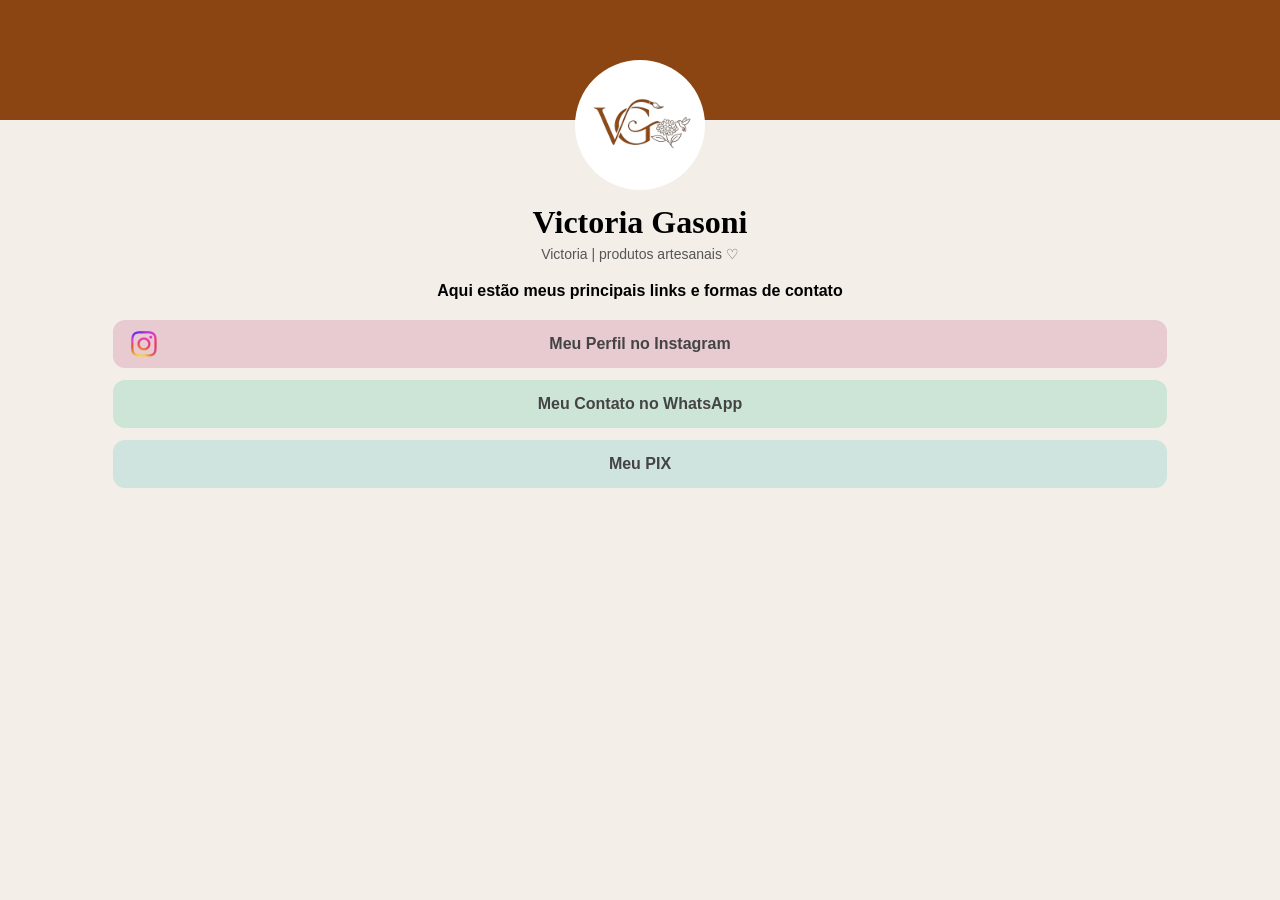
==== CL260103/index.html @ f02f9999 "Update contact links and improve descriptions" ====
<!DOCTYPE html>
<html lang="pt-BR">
<head>
  <meta charset="UTF-8">
  <meta name="viewport" content="width=device-width, initial-scale=1.0">
  <title>Contatos - Victoria Gasoni</title>

  <link rel="stylesheet" href="css/style.css">
</head>

<body>

  <div class="topo"></div>

  <div class="perfil">
    <img src="victoriaGasoni.png" alt="logo">
  </div>

  <h1>Victoria Gasoni</h1>
  <div class="subtitulo">Victoria | produtos artesanais ♡</div>

  <div class="descricao">
    Aqui estão meus principais links e formas de contato
  </div>

  <a class="botao insta" href="https://www.instagram.com/atelie_victoriagasoni?igsh=MXh3Z2dzeW93eDNkMw%3D%3D" target="_blank">
    <img src="../img/icone-instagram.png" class="icone">
    Meu Perfil no Instagram
  </a>

  <a class="botao whats" href="https://wa.me/qr/C2I7RIZPH57IA1" target="_blank">
    Meu Contato no WhatsApp
  </a>

  <div class="botao pix" onclick="copiarPix()">
    Meu PIX
  </div>
<!--
  <a class="botao wifi" href="#">
    Meu Wi-Fi
  </a>

  <a class="botao endereco" href="https://maps.google.com" target="_blank">
    Meu Endereço
  </a>
-->
  <div id="msg"></div>

  <script>
    function copiarPix() {
      const pix = "00020126330014br.gov.bcb.pix0111159741777705204000053039865802BR5925VICTORIA LORENA GASONI DE6008ARARUAMA62070503***63049F8E";
      navigator.clipboard.writeText(pix);
      document.getElementById("msg").innerText = "Código Pix copiado!";
    }
  </script>

</body>
</html>
---- CL260103/css/style.css ----
body {
  margin: 0;
  font-family: Arial, sans-serif;
  background-color: #f4eee9;
  text-align: center;
}

.topo {
  background-color: #8B4513;
  height: 120px;
}

.perfil {
  margin-top: -60px;
}

.perfil img {
  width: 120px;
  height: 120px;
  border-radius: 50%;
  background: white;
  padding: 5px;
  object-fit: cover;
}

h1 {
  margin: 10px 0 5px;
  font-family: cursive;
}

.subtitulo {
  color: #555;
  font-size: 14px;
}

.descricao {
  margin: 20px;
  font-weight: bold;
}

.botao {
  position: relative;
  display: flex;
  align-items: center;
  justify-content: center; /* mantém o texto central */
  margin: 12px auto;
  width: 80%;
  padding: 15px;
  border-radius: 12px;
  text-decoration: none;
  color: #444;
  font-weight: bold;
  font-size: 16px;
}

.icone {
  position: absolute;
  left: 15px;
  width: 32px;
  height: 32px;
}

.insta { background: #e8cbd0; }
.whats { background: #cde5d6; }
.pix { background: #cfe3df; }
.wifi { background: #cde1ef; }
.endereco { background: #ddd0e6; }

.botao:hover {
  opacity: 0.9;
}

#msg {
  margin-top: 10px;
  color: green;
  font-size: 14px;
}
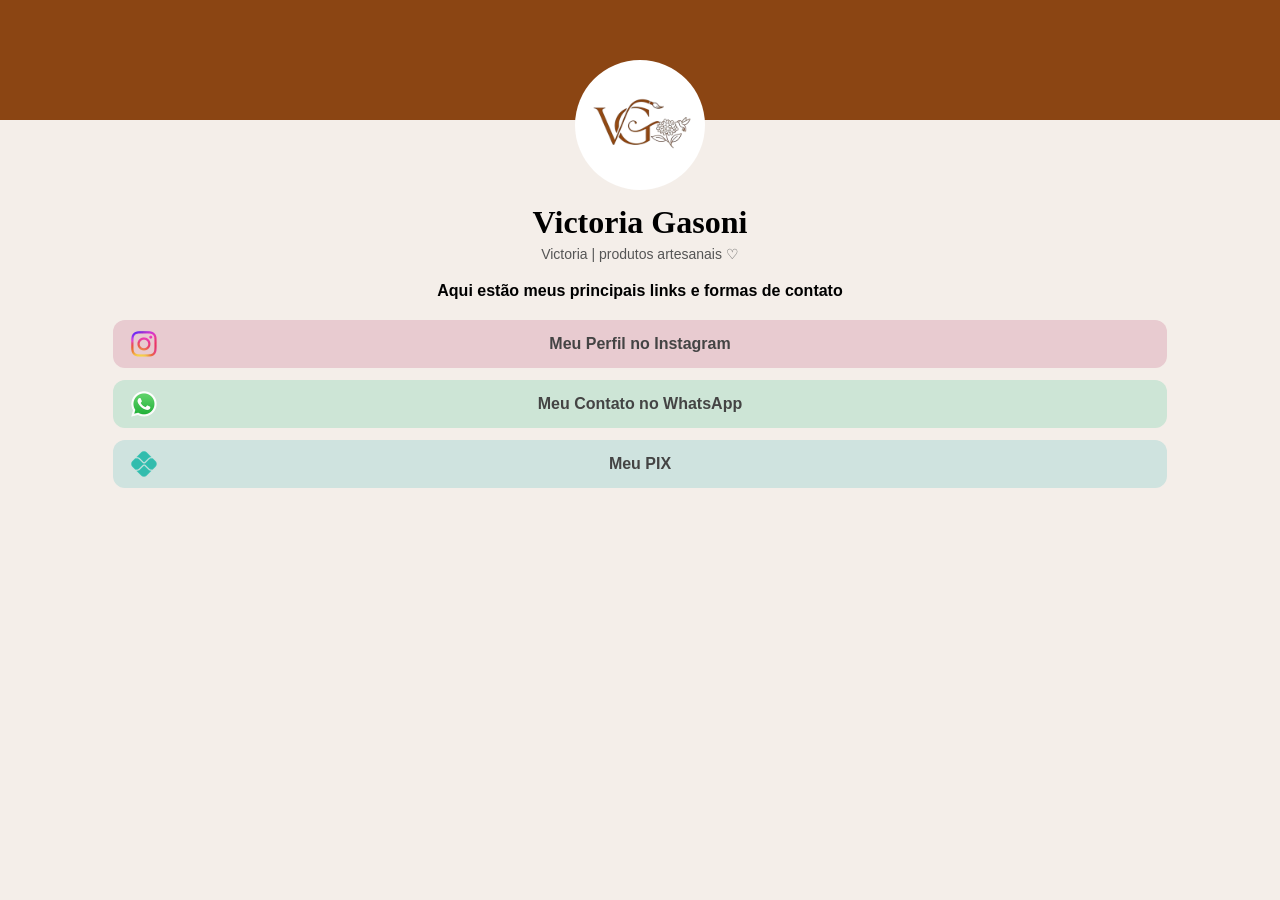
==== commit c5fc9cac: "Fix HTML formatting and update button links" ====
--- a/CL260103/index.html
+++ b/CL260103/index.html
@@ -29,10 +29,12 @@
   </a>
 
   <a class="botao whats" href="https://wa.me/qr/C2I7RIZPH57IA1" target="_blank">
+    <img src="../img/icone-whatsapp.png" class="icone">
     Meu Contato no WhatsApp
   </a>
 
   <div class="botao pix" onclick="copiarPix()">
+    <img src="../img/icone-pix.png" class="icone">
     Meu PIX
   </div>
 <!--
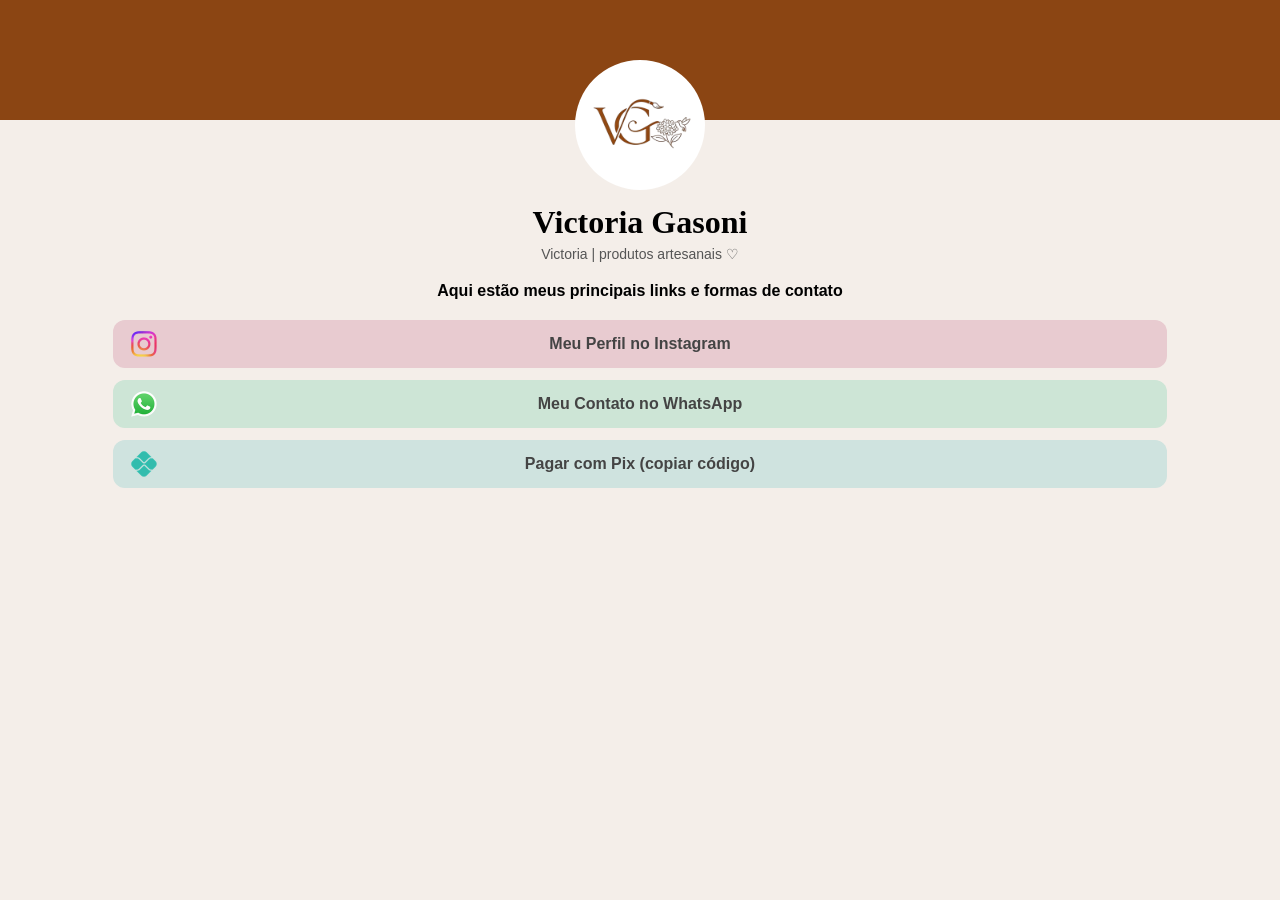
==== commit a6cc1611: "Update PIX button text for clarity" ====
--- a/CL260103/index.html
+++ b/CL260103/index.html
@@ -35,7 +35,7 @@
 
   <div class="botao pix" onclick="copiarPix()">
     <img src="../img/icone-pix.png" class="icone">
-    Meu PIX
+    Pagar com Pix (copiar código)
   </div>
 <!--
   <a class="botao wifi" href="#">
@@ -46,13 +46,25 @@
     Meu Endereço
   </a>
 -->
-  <div id="msg"></div>
+  <div id="toast">
+    <div class="toast-title">✅ Pix copiado!</div>
+    <div class="toast-text">
+      Abra o app do seu banco e cole o código para finalizar o pagamento.
+    </div>
+  </div>
 
   <script>
     function copiarPix() {
-      const pix = "00020126330014br.gov.bcb.pix0111159741777705204000053039865802BR5925VICTORIA LORENA GASONI DE6008ARARUAMA62070503***63049F8E";
-      navigator.clipboard.writeText(pix);
-      document.getElementById("msg").innerText = "Código Pix copiado!";
+      const pix = "SEU_CODIGO_PIX";
+    
+      navigator.clipboard.writeText(pix).then(() => {
+        const toast = document.getElementById("toast");
+        toast.classList.add("show");
+    
+        setTimeout(() => {
+          toast.classList.remove("show");
+        }, 4000);
+      });
     }
   </script>
 
--- a/CL260103/css/style.css
+++ b/CL260103/css/style.css
@@ -70,8 +70,31 @@
   opacity: 0.9;
 }
 
-#msg {
-  margin-top: 10px;
-  color: green;
+#toast {
+  position: fixed;
+  bottom: 30px;
+  left: 50%;
+  transform: translateX(-50%) translateY(20px);
+  background: white;
+  color: #333;
+  padding: 15px 20px;
+  border-radius: 12px;
   font-size: 14px;
+  box-shadow: 0 4px 20px rgba(0,0,0,0.15);
+  opacity: 0;
+  transition: all 0.3s ease;
+  z-index: 999;
+  max-width: 300px;
+  text-align: left;
 }
+
+#toast.show {
+  opacity: 1;
+  transform: translateX(-50%) translateY(0);
+}
+
+.toast-title {
+  font-weight: bold;
+  color: #0a7f2e;
+  margin-bottom: 5px;
+}
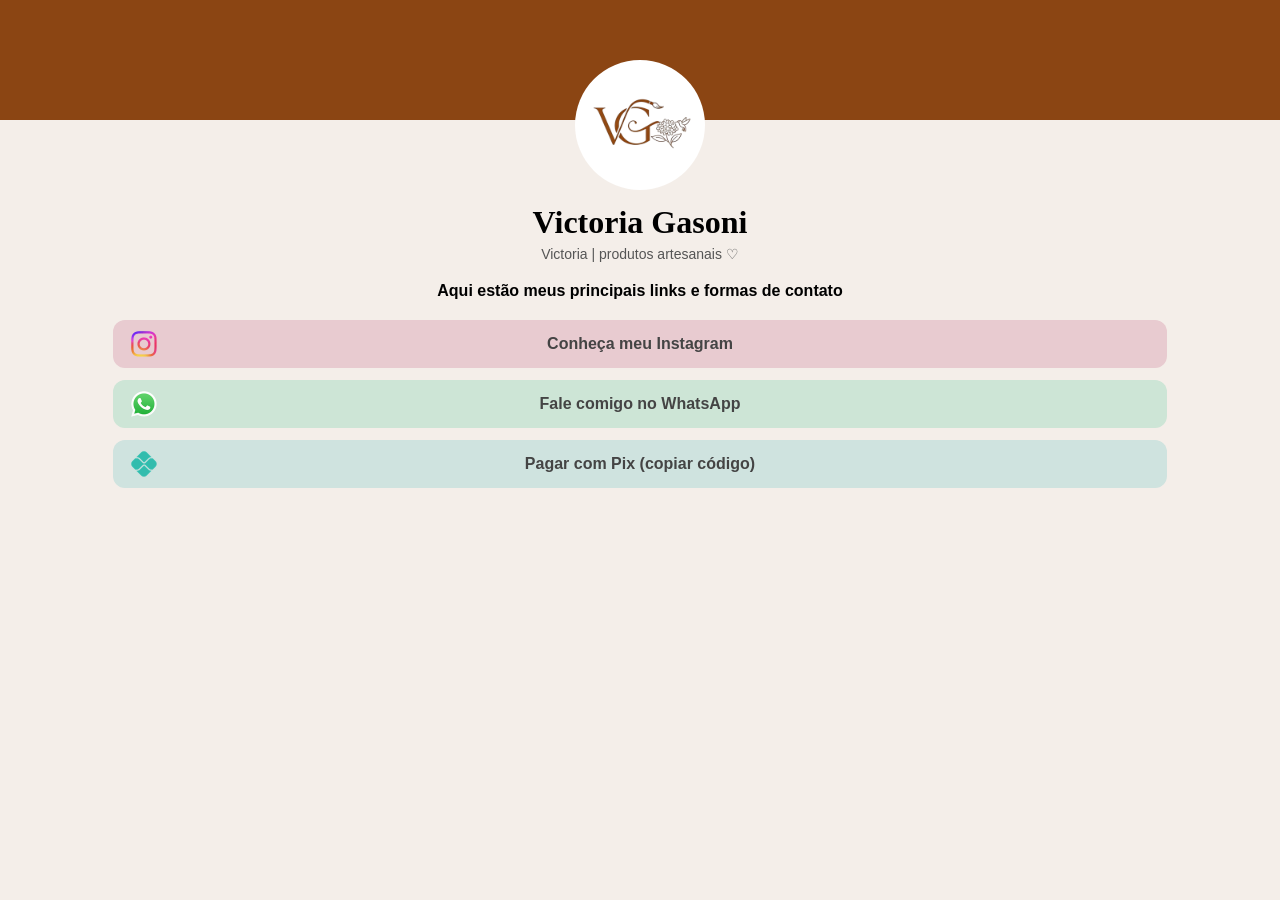
==== commit 14bc36d6: "Update Instagram and WhatsApp button texts" ====
--- a/CL260103/index.html
+++ b/CL260103/index.html
@@ -25,12 +25,12 @@
 
   <a class="botao insta" href="https://www.instagram.com/atelie_victoriagasoni?igsh=MXh3Z2dzeW93eDNkMw%3D%3D" target="_blank">
     <img src="../img/icone-instagram.png" class="icone">
-    Meu Perfil no Instagram
+    Conheça meu Instagram
   </a>
 
   <a class="botao whats" href="https://wa.me/qr/C2I7RIZPH57IA1" target="_blank">
     <img src="../img/icone-whatsapp.png" class="icone">
-    Meu Contato no WhatsApp
+    Fale comigo no WhatsApp
   </a>
 
   <div class="botao pix" onclick="copiarPix()">
